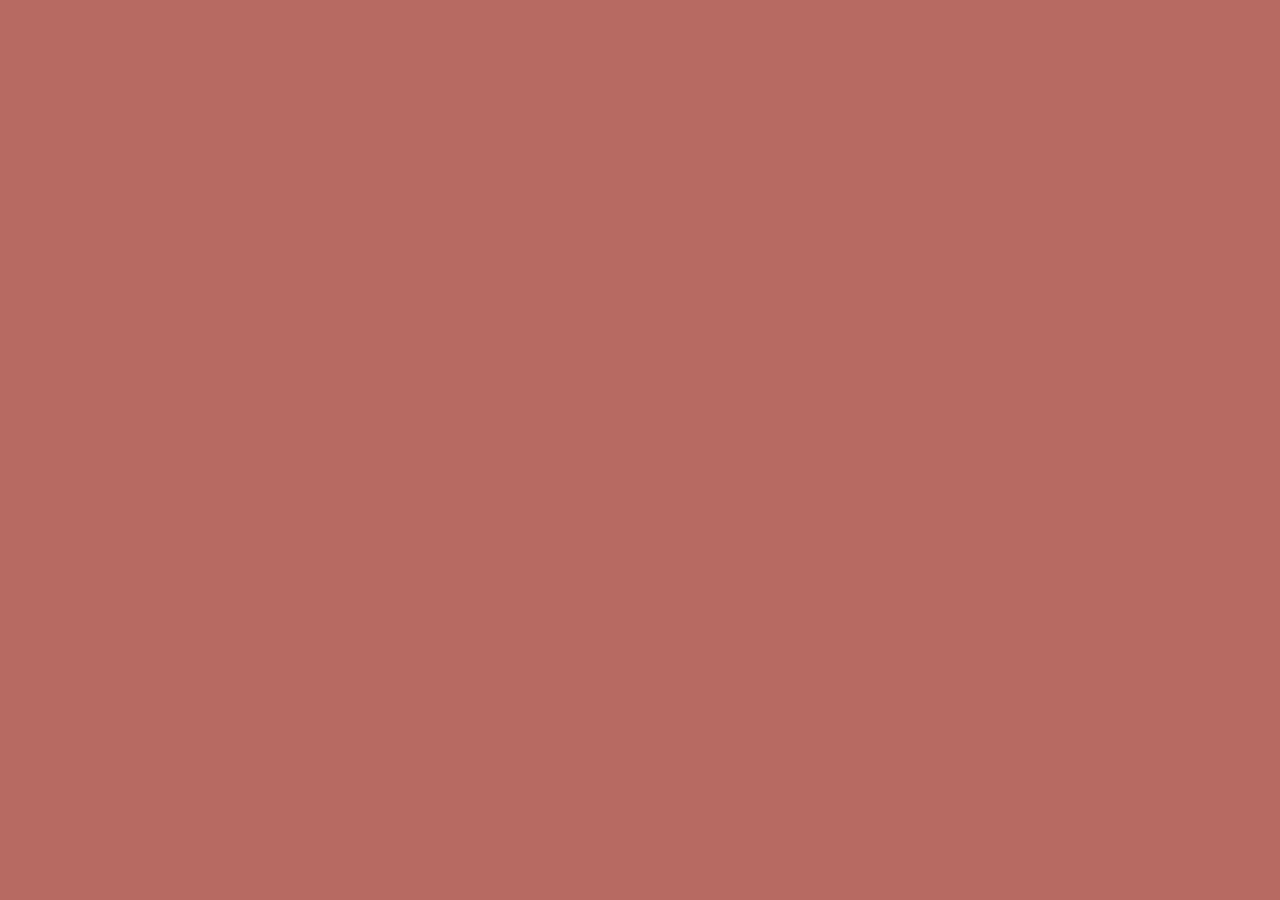
==== knot_Arduino/index.html @ 23592212 "lightupsuccess" ====
<!DOCTYPE html>
<html lang="en">

<head>
    <meta charset="UTF-8">
    <meta name="viewport" content="width=device-width, initial-scale=1.0">
    <title>Knot Voice</title>
    <link rel="icon" type="image/x-icon" href="/assets/myFavicon.png">
    <link href="/style.css" rel="stylesheet">
    <script src="https://cdnjs.cloudflare.com/ajax/libs/p5.js/1.9.0/p5.js"></script>
    <script src="https://cdnjs.cloudflare.com/ajax/libs/p5.js/1.9.0/addons/p5.sound.min.js"></script>
    <script src="/script.js"></script>
</head>

<body>
    <section class="btn-block">
  
            <!-- <div class="btn_container">
                <button class="self-btn" id = "lightingBtn" onclick=toggleLighting()>Start Lighting</button>
            </div> -->
  

        <div class="friend-block">
            <!-- <div class="btn_container">
                <button class="friend" onclick="fetch('/add')">Mom</button>
            </div>
            <div class="btn_container">
                <button class="friend" onclick="fetch('/minus')">Dad</button>
            </div>   
            <div class="btn_container">
                <button class="friend" onclick="fetch('/add')">Grandma</button>
            </div>
            <div class="btn_container">
                <button class="friend" onclick="fetch('/add')">Grandpa</button>
            </div>
            <div class="btn_container">
                <button class="friend" onclick="fetch('/add')">Julie</button>
            </div>

            <div class="btn_container">
                <button class="friend" onclick="fetch('/add')">Tina</button>
            </div>
            <div class="btn_container">
                <button class="friend" onclick="fetch('/add')">PP</button>
            </div>
            <div class="btn_container">
                <button class="friend" onclick="fetch('/add')">Ziyi</button>
            </div>
            <div class="btn_container">
                <button class="friend" onclick="fetch('/add')">Helen</button>
            </div>
            <div class="btn_container">
                <button class="friend" onclick="fetch('/add')"></button>
            </div> -->
        </div>
<div></div>
        <div id ="cnv-container"></div>
        
    <!-- <button class = "btn1" onclick="fetch('/bat-on')">Battery On</button>
        <button class = "btn1" onclick="fetch('/bat-off')">Battery Off</button> -->
    </section>
    

    <!-- <img src="cat2.jpg" alt="">
    <a href="page2"><button>button to page2</button></a>
    <a href="page2">link to page2</a> -->

 

</body>

</html>
---- style.css ----
body {
    margin: 15px;
    padding: 20px;
    background-color:#B76A62;
    }

.title{
    margin: 20;
    text-align: center;
    color: black;
    font-family: "Inter var", ui-sans-serif, system-ui, -apple-system, system-ui, "Segoe UI", Roboto, "Helvetica Neue", Arial, "Noto Sans", sans-serif, "Apple Color Emoji", "Segoe UI Emoji", "Segoe UI Symbol", "Noto Color Emoji";
}

.friend{
    align-items: center;
    background-color: #FEECEA;
    box-sizing: border-box;
    margin: 0 auto;
    color: #111827;
    cursor: pointer;
    flex: 0 0 auto;
    width: 150px;
    height: 80px;
    font-family: "Inter var", ui-sans-serif, system-ui, -apple-system, system-ui, "Segoe UI", Roboto, "Helvetica Neue", Arial, "Noto Sans", sans-serif, "Apple Color Emoji", "Segoe UI Emoji", "Segoe UI Symbol", "Noto Color Emoji";
    font-size: 1.125rem;
    font-weight: 600;
    border: transparent;
}

.friend-block{
margin-left: auto;
    margin-right: auto;
    margin-top: -50px;
    display: block;
    width: 700px;
    height: 300px;

}

.btn-block{
    margin:auto;
    padding: 10px;
    /* background-color: rgb(246, 241, 234); */
    /* border: 10px solid #111827; */
}


.btn_container{
    align-items: center;
    display: grid;
    padding: 0px;
    margin:0px auto;
    height: 30%;
    
}


 .btn1{
    align-items: center;
    background-color: #111827;
    border: 1px solid transparent;
    border-radius: .75rem;
    box-sizing: border-box;
    margin: 0 auto;
    color: #FFFFFF;
    cursor: pointer;
    flex: 0 0 auto;
    font-family: "Inter var", ui-sans-serif, system-ui, -apple-system, system-ui, "Segoe UI", Roboto, "Helvetica Neue", Arial, "Noto Sans", sans-serif, "Apple Color Emoji", "Segoe UI Emoji", "Segoe UI Symbol", "Noto Color Emoji";
    font-size: 1.125rem;
    font-weight: 600;
    line-height: 1.5rem;
    padding: 1rem 1.2rem;
    text-align: center;
    text-decoration: none #6B7280 solid;
    text-decoration-thickness: auto;
    transition-duration: .2s;
    transition-property: background-color, border-color, color, fill, stroke;
    transition-timing-function: cubic-bezier(.4, 0, 0.2, 1);
    user-select: none;
    -webkit-user-select: none;
    touch-action: manipulation;
    width: auto;
    /* display:block; */
} 
   


.btn1:hover {
    background-color: #de3522;
}

.eye-btn:hover {
    background-color: #de3522;
}

.add-time:hover {
    background-color: #de3522;

}

#cnv-container{

}



/* .btn1:focus {
    box-shadow: none;
    outline: 2px solid transparent;
    outline-offset: 2px;
} */

@media (min-width: 768px) {
    .btn1 {
        padding: .75rem 1.5rem;
    }
}
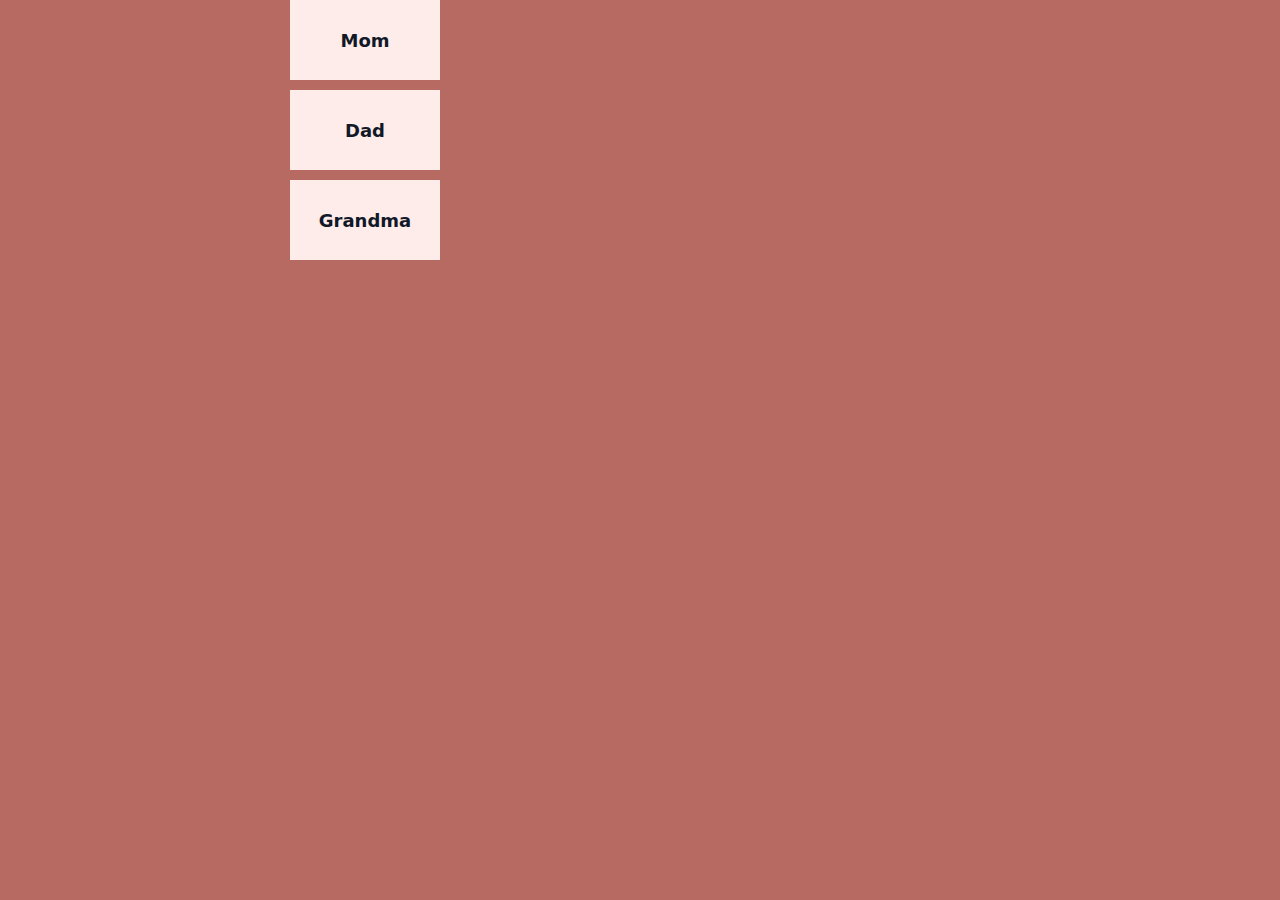
==== commit 99efef0d: "addpages" ====
--- a/knot_Arduino/index.html
+++ b/knot_Arduino/index.html
@@ -1,72 +1,33 @@
 <!DOCTYPE html>
 <html lang="en">
 
-<head>
-    <meta charset="UTF-8">
-    <meta name="viewport" content="width=device-width, initial-scale=1.0">
-    <title>Knot Voice</title>
-    <link rel="icon" type="image/x-icon" href="/assets/myFavicon.png">
-    <link href="/style.css" rel="stylesheet">
-    <script src="https://cdnjs.cloudflare.com/ajax/libs/p5.js/1.9.0/p5.js"></script>
-    <script src="https://cdnjs.cloudflare.com/ajax/libs/p5.js/1.9.0/addons/p5.sound.min.js"></script>
-    <script src="/script.js"></script>
-</head>
+    <head>
+        <meta charset="UTF-8">
+        <meta name="viewport" content="width=device-width, initial-scale=1.0">
+        <title>Knot Voice</title>
+        <link rel="icon" type="image/x-icon" href="/assets/myFavicon.png">
+        <link href="/style.css" rel="stylesheet">
+        <script src="/script.js"></script>
+    </head>
 
-<body>
-    <section class="btn-block">
-  
-            <!-- <div class="btn_container">
-                <button class="self-btn" id = "lightingBtn" onclick=toggleLighting()>Start Lighting</button>
-            </div> -->
-  
-
-        <div class="friend-block">
-            <!-- <div class="btn_container">
-                <button class="friend" onclick="fetch('/add')">Mom</button>
+    <body>
+        <section class="btn-block">
+            <div class="friend-block">
+                <div class="btn_container">
+                    <a href="/mom.html"><button class="friend">Mom</button></a>
+                </div>
+                <div class="btn_container">
+                    <a href="/dad.html"><button class="friend">Dad</button></a>
+                </div>
+                <div class="btn_container">
+                    <a href="/grandma.html"><button class="friend">Grandma</button></a>
+                </div>
             </div>
-            <div class="btn_container">
-                <button class="friend" onclick="fetch('/minus')">Dad</button>
+        </section>
+            <!-- <button class = "btn1" onclick="fetch('/bat-on')">Battery On</button>
+        <div class="btn_container">
+                <button class="friend" onclick="fetch('/dad.html')">Dad</button>
             </div>   
-            <div class="btn_container">
-                <button class="friend" onclick="fetch('/add')">Grandma</button>
-            </div>
-            <div class="btn_container">
-                <button class="friend" onclick="fetch('/add')">Grandpa</button>
-            </div>
-            <div class="btn_container">
-                <button class="friend" onclick="fetch('/add')">Julie</button>
-            </div>
-
-            <div class="btn_container">
-                <button class="friend" onclick="fetch('/add')">Tina</button>
-            </div>
-            <div class="btn_container">
-                <button class="friend" onclick="fetch('/add')">PP</button>
-            </div>
-            <div class="btn_container">
-                <button class="friend" onclick="fetch('/add')">Ziyi</button>
-            </div>
-            <div class="btn_container">
-                <button class="friend" onclick="fetch('/add')">Helen</button>
-            </div>
-            <div class="btn_container">
-                <button class="friend" onclick="fetch('/add')"></button>
-            </div> -->
-        </div>
-<div></div>
-        <div id ="cnv-container"></div>
-        
-    <!-- <button class = "btn1" onclick="fetch('/bat-on')">Battery On</button>
         <button class = "btn1" onclick="fetch('/bat-off')">Battery Off</button> -->
-    </section>
-    
-
-    <!-- <img src="cat2.jpg" alt="">
-    <a href="page2"><button>button to page2</button></a>
-    <a href="page2">link to page2</a> -->
-
- 
-
-</body>
-
-</html>+    </body>
+</html>
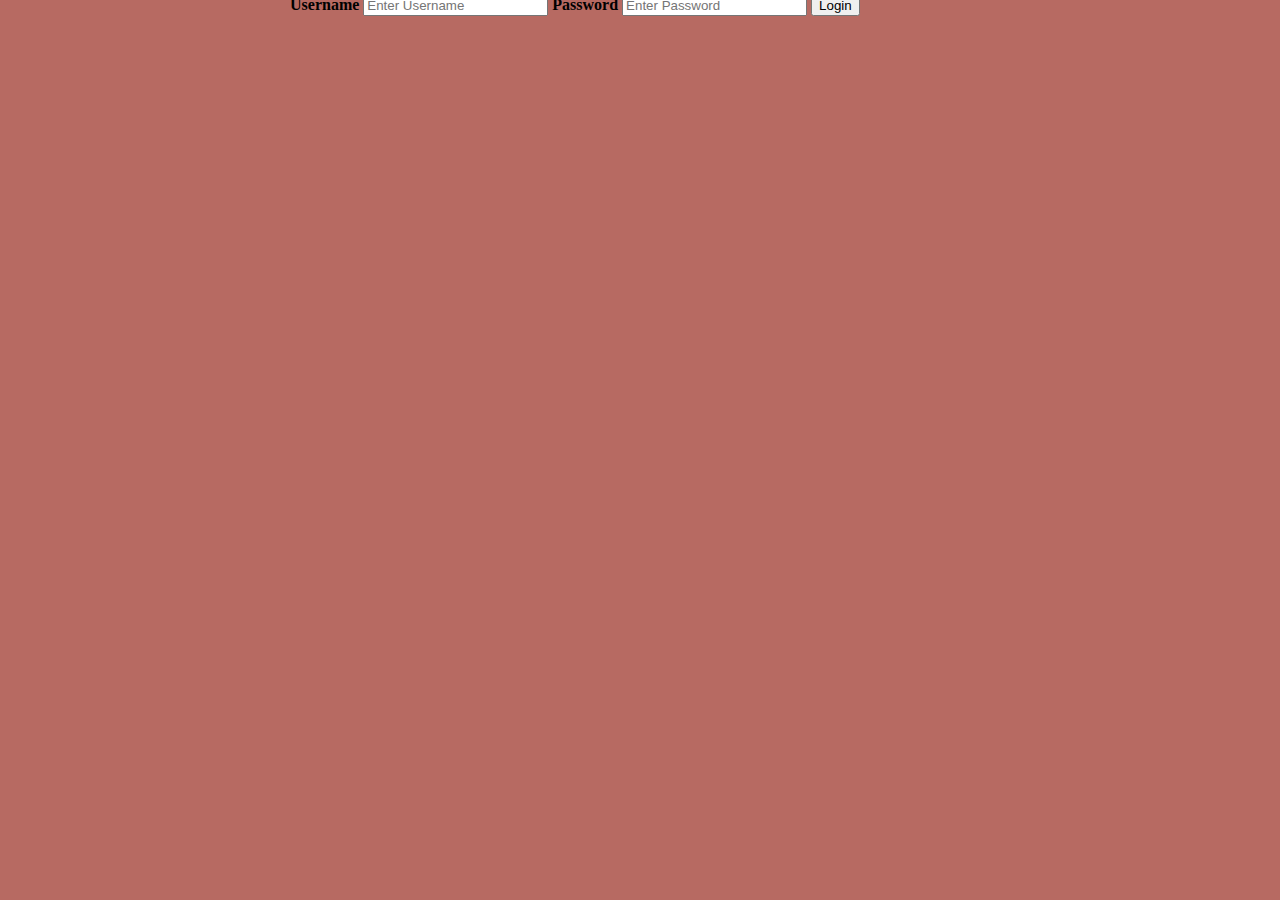
==== commit b0f60ca0: "loginfail" ====
--- a/knot_Arduino/index.html
+++ b/knot_Arduino/index.html
@@ -13,7 +13,18 @@
     <body>
         <section class="btn-block">
             <div class="friend-block">
-                <div class="btn_container">
+                <form name="myForm" onsubmit="return friendLogin()" method="post">
+                    <div class="container">
+                        <label for="fname"><b>Username</b></label>
+                        <input type="text" placeholder="Enter Username" name="fname" required>
+                
+                        <label for="psw"><b>Password</b></label>
+                        <input type="password" placeholder="Enter Password" name="psw" required>
+                
+                        <button type="submit">Login</button>
+                    </div>
+                </form>
+                <!-- <div class="btn_container">
                     <a href="/mom.html"><button class="friend">Mom</button></a>
                 </div>
                 <div class="btn_container">
@@ -21,7 +32,7 @@
                 </div>
                 <div class="btn_container">
                     <a href="/grandma.html"><button class="friend">Grandma</button></a>
-                </div>
+                </div> -->
             </div>
         </section>
             <!-- <button class = "btn1" onclick="fetch('/bat-on')">Battery On</button>
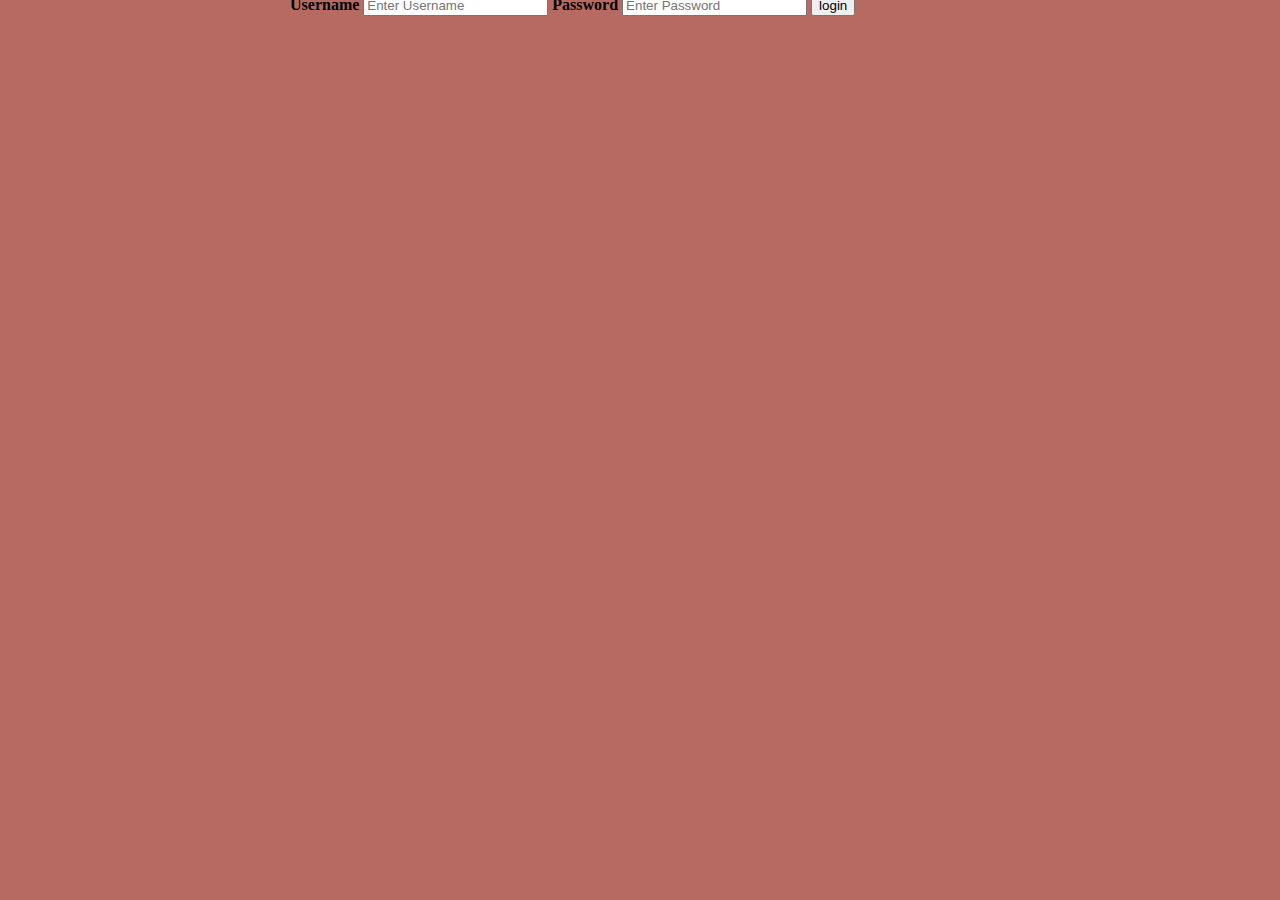
==== commit 8361659a: "loginpagesuccess" ====
--- a/knot_Arduino/index.html
+++ b/knot_Arduino/index.html
@@ -13,32 +13,18 @@
     <body>
         <section class="btn-block">
             <div class="friend-block">
-                <form name="myForm" onsubmit="return friendLogin()" method="post">
+                <form name="myForm"  method="post">
                     <div class="container">
                         <label for="fname"><b>Username</b></label>
-                        <input type="text" placeholder="Enter Username" name="fname" required>
+                        <input type="text" id="fname" placeholder="Enter Username" name="fname" required>
                 
                         <label for="psw"><b>Password</b></label>
-                        <input type="password" placeholder="Enter Password" name="psw" required>
+                        <input type="password" id = "psw" placeholder="Enter Password" name="psw" required>
                 
-                        <button type="submit">Login</button>
+                        <input type="button" value="login" onclick='friendLogin()'>
                     </div>
                 </form>
-                <!-- <div class="btn_container">
-                    <a href="/mom.html"><button class="friend">Mom</button></a>
-                </div>
-                <div class="btn_container">
-                    <a href="/dad.html"><button class="friend">Dad</button></a>
-                </div>
-                <div class="btn_container">
-                    <a href="/grandma.html"><button class="friend">Grandma</button></a>
-                </div> -->
             </div>
         </section>
-            <!-- <button class = "btn1" onclick="fetch('/bat-on')">Battery On</button>
-        <div class="btn_container">
-                <button class="friend" onclick="fetch('/dad.html')">Dad</button>
-            </div>   
-        <button class = "btn1" onclick="fetch('/bat-off')">Battery Off</button> -->
     </body>
 </html>
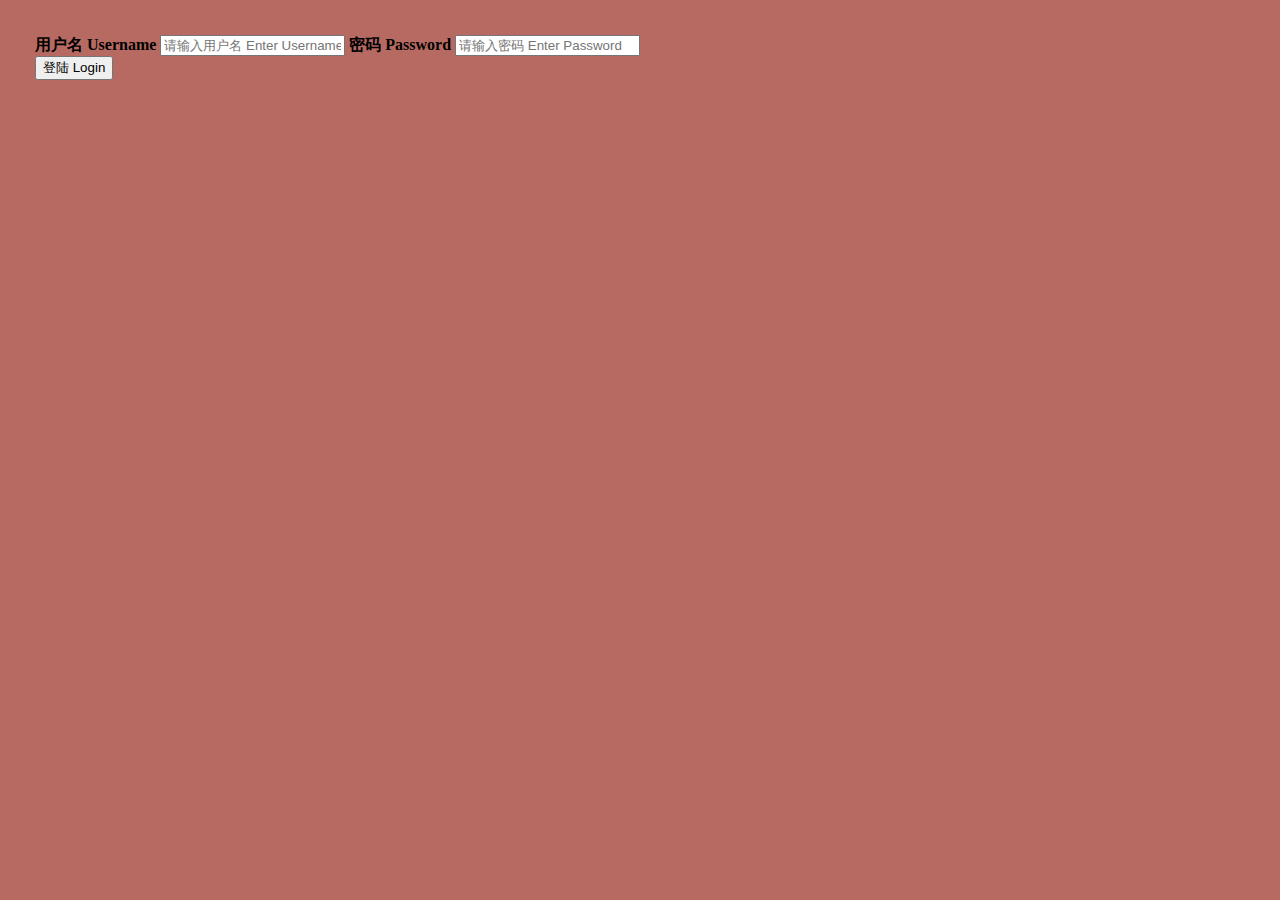
==== commit 135e3754: "loginpageStyled" ====
--- a/knot_Arduino/index.html
+++ b/knot_Arduino/index.html
@@ -11,20 +11,17 @@
     </head>
 
     <body>
-        <section class="btn-block">
-            <div class="friend-block">
-                <form name="myForm"  method="post">
-                    <div class="container">
-                        <label for="fname"><b>Username</b></label>
-                        <input type="text" id="fname" placeholder="Enter Username" name="fname" required>
-                
-                        <label for="psw"><b>Password</b></label>
-                        <input type="password" id = "psw" placeholder="Enter Password" name="psw" required>
-                
-                        <input type="button" value="login" onclick='friendLogin()'>
-                    </div>
-                </form>
-            </div>
-        </section>
+        <div class="login-block">
+            <form name="myForm"  method="post">
+                <div class="container">
+                    <label for="fname" class = "loginLabel"><b>用户名 Username</b></label>
+                    <input type="text" id="fname" placeholder="请输入用户名 Enter Username" name="fname" required>
+            
+                    <label for="psw" class = "loginLabel"><b>密码 Password</b></label>
+                    <input type="password" id = "psw" placeholder="请输入密码 Enter Password" name="psw" required>
+                </div>
+            </form>
+        </div>
+        <button class="orange-btn" onclick='friendLogin()'>登陆 Login</button>
     </body>
 </html>
